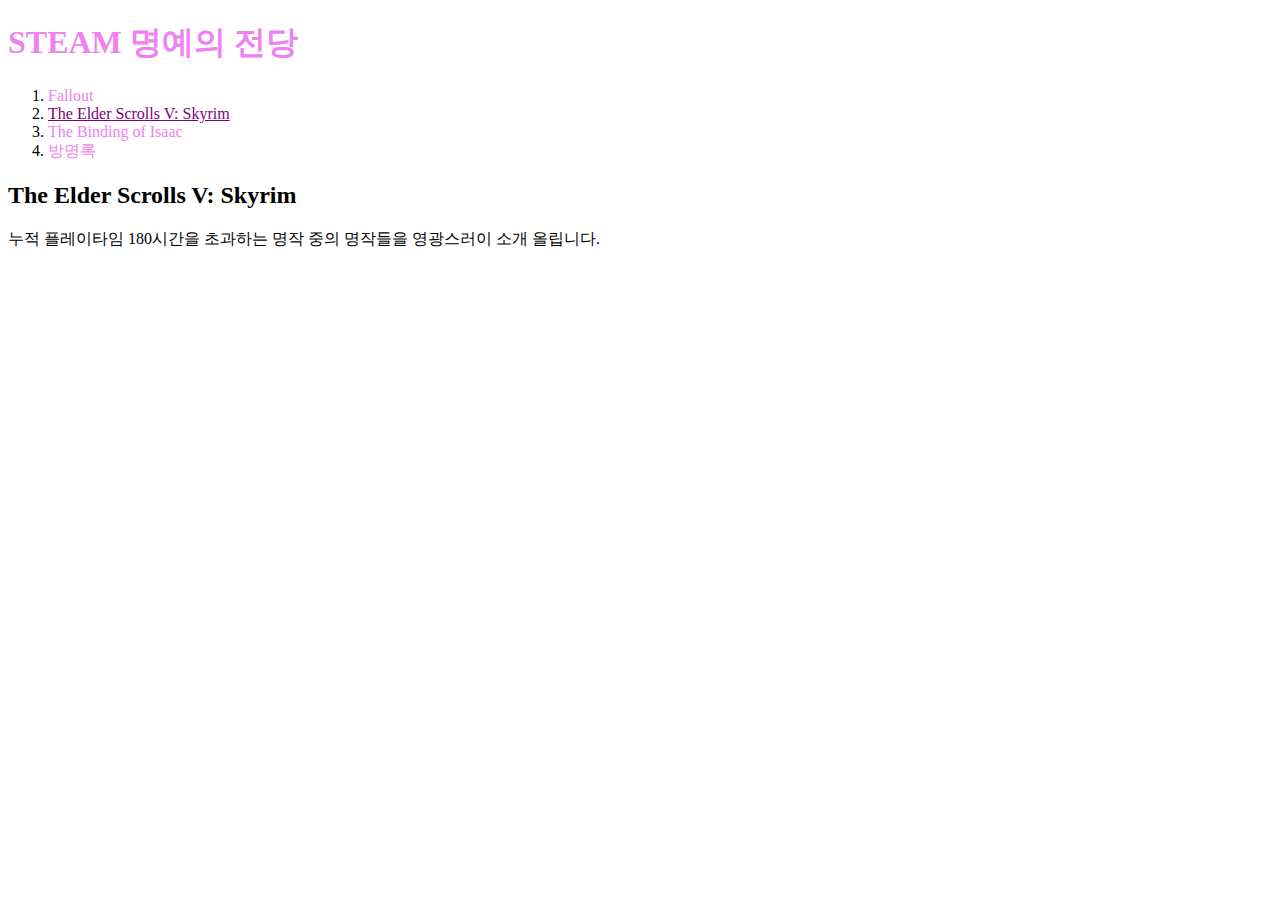
==== 2 Skyrim.html @ f7846c28 "Add files via upload" ====
<!DOCTYPE html>
 <html>
   <head>
     <meta charset="utf-8">
     <title>STEAM 명예의 전당</title>
     <style>
       a {
         color:violet;
         text-decoration: none;
       }
     </style>
     <!-- 구글 애널리틱스 넣기 -->
   </head>
   <body>
     <h1><a href="첫 화면.html">STEAM 명예의 전당</a></h1>
     <ol>
       <li><a href="1 Fallout.html">Fallout</a></li>
       <li><a href="2 Skyrim.html" style="color:purple;text-decoration:underline">The Elder Scrolls V: Skyrim</a></li>
       <li><a href="3 Isaac.html">The Binding of Isaac</a></li>
       <li><a href="reply.html">방명록</a></li>
     </ol>
     <h2>The Elder Scrolls V: Skyrim</h2>
      <p>누적 플레이타임 180시간을 초과하는 명작 중의 명작들을 영광스러이 소개 올립니다.
      </p>
      <!--Start of Tawk.to Script-->
<script type="text/javascript">
var Tawk_API=Tawk_API||{}, Tawk_LoadStart=new Date();
(function(){
var s1=document.createElement("script"),s0=document.getElementsByTagName("script")[0];
s1.async=true;
s1.src='https://embed.tawk.to/5fc3b288920fc91564cbbf09/default';
s1.charset='UTF-8';
s1.setAttribute('crossorigin','*');
s0.parentNode.insertBefore(s1,s0);
})();
</script>
<!--End of Tawk.to Script-->
   </body>
 </html>
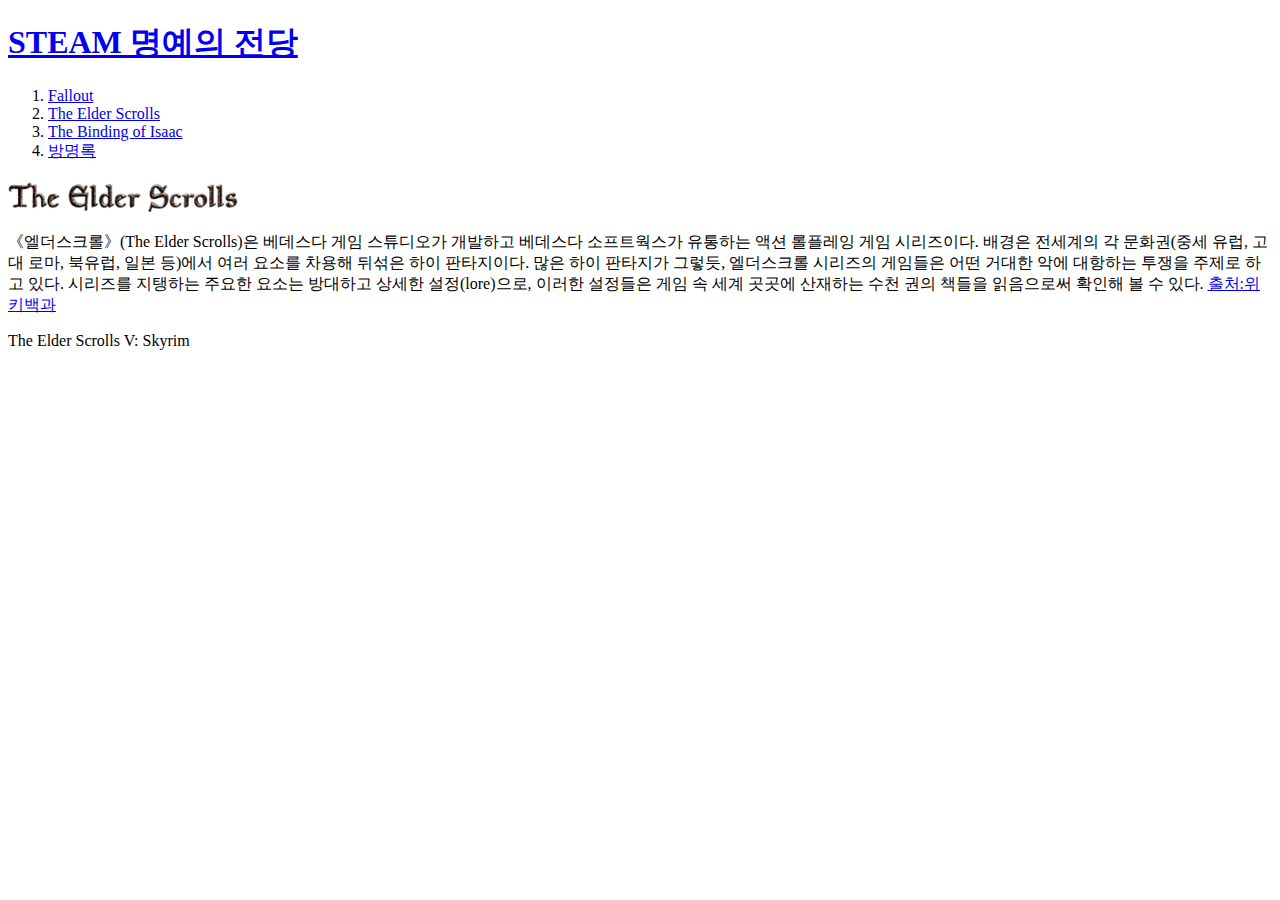
==== commit 0528cc9a: "Add files via upload" ====
--- a/2 Skyrim.html
+++ b/2 Skyrim.html
@@ -3,25 +3,30 @@
    <head>
      <meta charset="utf-8">
      <title>STEAM 명예의 전당</title>
-     <style>
-       a {
-         color:violet;
-         text-decoration: none;
-       }
-     </style>
+     <link rel="stylesheet" href="style.css">
      <!-- 구글 애널리틱스 넣기 -->
    </head>
    <body>
      <h1><a href="첫 화면.html">STEAM 명예의 전당</a></h1>
+     <div id="grid">
      <ol>
        <li><a href="1 Fallout.html">Fallout</a></li>
-       <li><a href="2 Skyrim.html" style="color:purple;text-decoration:underline">The Elder Scrolls V: Skyrim</a></li>
+       <li><a href="2 Skyrim.html" id="active">The Elder Scrolls</a></li>
        <li><a href="3 Isaac.html">The Binding of Isaac</a></li>
        <li><a href="reply.html">방명록</a></li>
      </ol>
-     <h2>The Elder Scrolls V: Skyrim</h2>
-      <p>누적 플레이타임 180시간을 초과하는 명작 중의 명작들을 영광스러이 소개 올립니다.
+     <div id="article">
+      <img src="ElderScrolls_Logo.png" alt="" width="230px">
+      <p>《엘더스크롤》(The Elder Scrolls)은 베데스다 게임 스튜디오가 개발하고 베데스다 소프트웍스가 유통하는 액션 롤플레잉 게임 시리즈이다. 배경은 전세계의 각 문화권(중세 유럽, 고대 로마, 북유럽, 일본 등)에서 여러 요소를 차용해 뒤섞은 하이 판타지이다. 많은 하이 판타지가 그렇듯, 엘더스크롤 시리즈의 게임들은 어떤 거대한 악에 대항하는 투쟁을 주제로 하고 있다. 시리즈를 지탱하는 주요한 요소는 방대하고 상세한 설정(lore)으로, 이러한 설정들은 게임 속 세계 곳곳에 산재하는 수천 권의 책들을 읽음으로써 확인해 볼 수 있다. <a href="https://ko.wikipedia.org/wiki/%EC%97%98%EB%8D%94%EC%8A%A4%ED%81%AC%EB%A1%A4" id="wiki">출처:위키백과</a>
       </p>
+      <div id="trailor">
+      <p>The Elder Scrolls V: Skyrim
+      </p>
+      <p><iframe width="560" height="315" src="https://www.youtube.com/embed/JSRtYpNRoN0" frameborder="0" allow="accelerometer; autoplay; clipboard-write; encrypted-media; gyroscope; picture-in-picture" allowfullscreen></iframe>
+      </p>
+    </div>
+    </div>
+    </div>
       <!--Start of Tawk.to Script-->
 <script type="text/javascript">
 var Tawk_API=Tawk_API||{}, Tawk_LoadStart=new Date();
